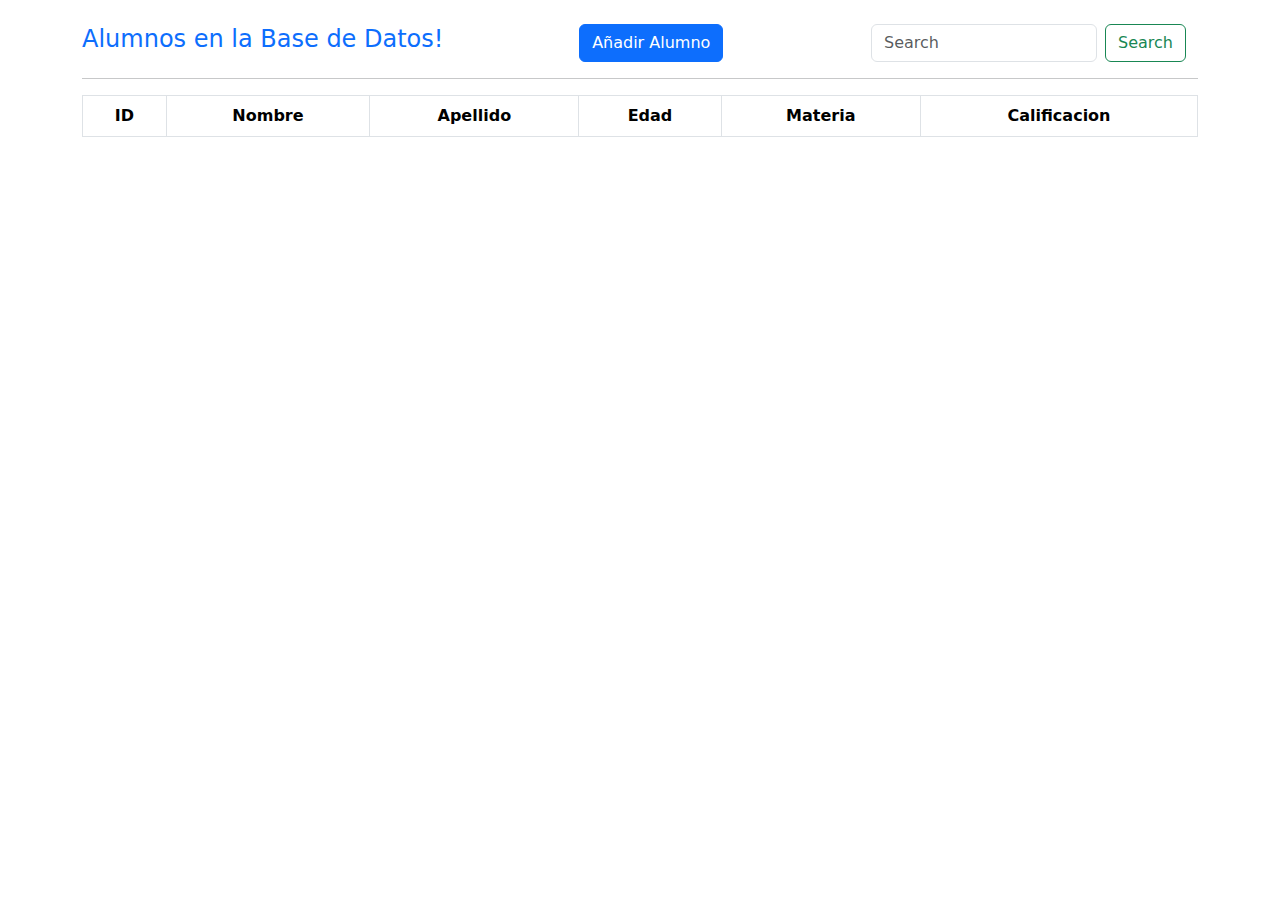
==== html/alumnos.html @ f1ed62cc "student_interface" ====
<!DOCTYPE html>
<html lang="en">

<head>
  <meta charset="UTF-8">
  <meta name="viewport" content="width=device-width, initial-scale=1.0">
  <title>Crud Alumnos</title>
  <link rel="stylesheet" href="https://stackpath.bootstrapcdn.com/bootstrap/5.0.0-alpha2/css/bootstrap.min.css">
</head>

<body>
  <!-- Add New User Modal Start -->
  
  <div class="modal fade" tabindex="-1" id="addNewUserModal">
    <div class="modal-dialog modal-dialog-centered">
      <div class="modal-content">
        <div class="modal-header">
          <h5 class="modal-title">Añadir Estudiante</h5>
          <button type="button" class="btn-close" data-dismiss="modal" aria-label="Close"></button>
        </div>
        <div class="modal-body">
          <form id="add-user-form" class="p-2" novalidate>
            <div class="row mb-3 gx-3">
              <div class="col">
                <input type="text" name="fname" class="form-control form-control-lg" placeholder="Nombre" required>
                <div class="invalid-feedback">Nombre es Requerido!</div>
              </div>

              <div class="col">
                <input type="text" name="lname" class="form-control form-control-lg" placeholder="Apellido" required>
                <div class="invalid-feedback">Apellido es Requerido!</div>
              </div>
            </div>

            <div class="mb-3">
              <input type="email" name="email" class="form-control form-control-lg" placeholder="Edad" required>
              <div class="invalid-feedback">Edad es Requerido!</div>
            </div>

            <div class="mb-3">
              <input type="submit" value="Añadir Alumno" class="btn btn-primary btn-block btn-lg" id="add-user-btn">
            </div>
          </form>
        </div>
      </div>
    </div>
  </div>
  <!-- Add New User Modal End -->

  <!-- Edit User Modal Start -->
  <div class="modal fade" tabindex="-1" id="editUserModal">
    <div class="modal-dialog modal-dialog-centered">
      <div class="modal-content">
        <div class="modal-header">
          <h5 class="modal-title">Editar Usuario</h5>
          <button type="button" class="btn-close" data-dismiss="modal" aria-label="Close"></button>
        </div>
        <div class="modal-body">
          <form id="edit-user-form" class="p-2" novalidate>
            <input type="hidden" name="id" id="id">
            <div class="row mb-3 gx-3">
              <div class="col">
                <input type="text" name="fname" id="fname" class="form-control form-control-lg" placeholder="Enter First Name" required>
                <div class="invalid-feedback">Nombre es Requerido!</div>
              </div>

              <div class="col">
                <input type="text" name="lname" id="lname" class="form-control form-control-lg" placeholder="Enter Last Name" required>
                <div class="invalid-feedback">Apellido es Requerido!</div>
              </div>
            </div>

            <div class="mb-3">
              <input type="email" name="email" id="email" class="form-control form-control-lg" placeholder="Enter E-mail" required>
              <div class="invalid-feedback">Edad es Requerida!</div>
            </div>
            <div class="mb-3">
              <input type="submit" value="Actualizar Usuario" class="btn btn-success btn-block btn-lg" id="edit-user-btn">
            </div>
          </form>
        </div>
      </div>
    </div>
  </div>
  <!-- Edit User Modal End -->
  <div class="container">
    <div class="row mt-4">
      <div class="col-lg-12 d-flex justify-content-between align-items-center">
        <div>
          <h4 class="text-primary">Alumnos en la Base de Datos!</h4>
        </div>
        <div>
          <button class="btn btn-primary" type="button" data-toggle="modal" data-target="#addNewUserModal">Añadir Alumno</button>
        </div>
    <div>
        <div class="container-fluid">
            <form class="d-flex" role="search">
              <input class="form-control me-2" type="search" placeholder="Search" aria-label="Search">
              <button class="btn btn-outline-success" type="submit">Search</button>
            </form>
          </div>
        
    </div>
      </div>
    </div>
    <hr>
    <div class="row">
      <div class="col-lg-12">
        <div id="showAlert"></div>
      </div>
    </div>
    <div class="row">
      <div class="col-lg-12">
        <div class="table-responsive">
          <table class="table table-striped table-bordered text-center">
            <thead>
              <tr>
                <th>ID</th>
                <th>Nombre</th>
                <th>Apellido</th>
                <th>Edad</th>
                <th>Materia</th>
                <th>Calificacion</th>
              </tr>
            </thead>
            <tbody>
            </tbody>
          </table>
        </div>
      </div>
    </div>
  </div>
</body>
<script src="https://stackpath.bootstrapcdn.com/bootstrap/5.0.0-alpha2/js/bootstrap.bundle.min.js"></script>

</html>
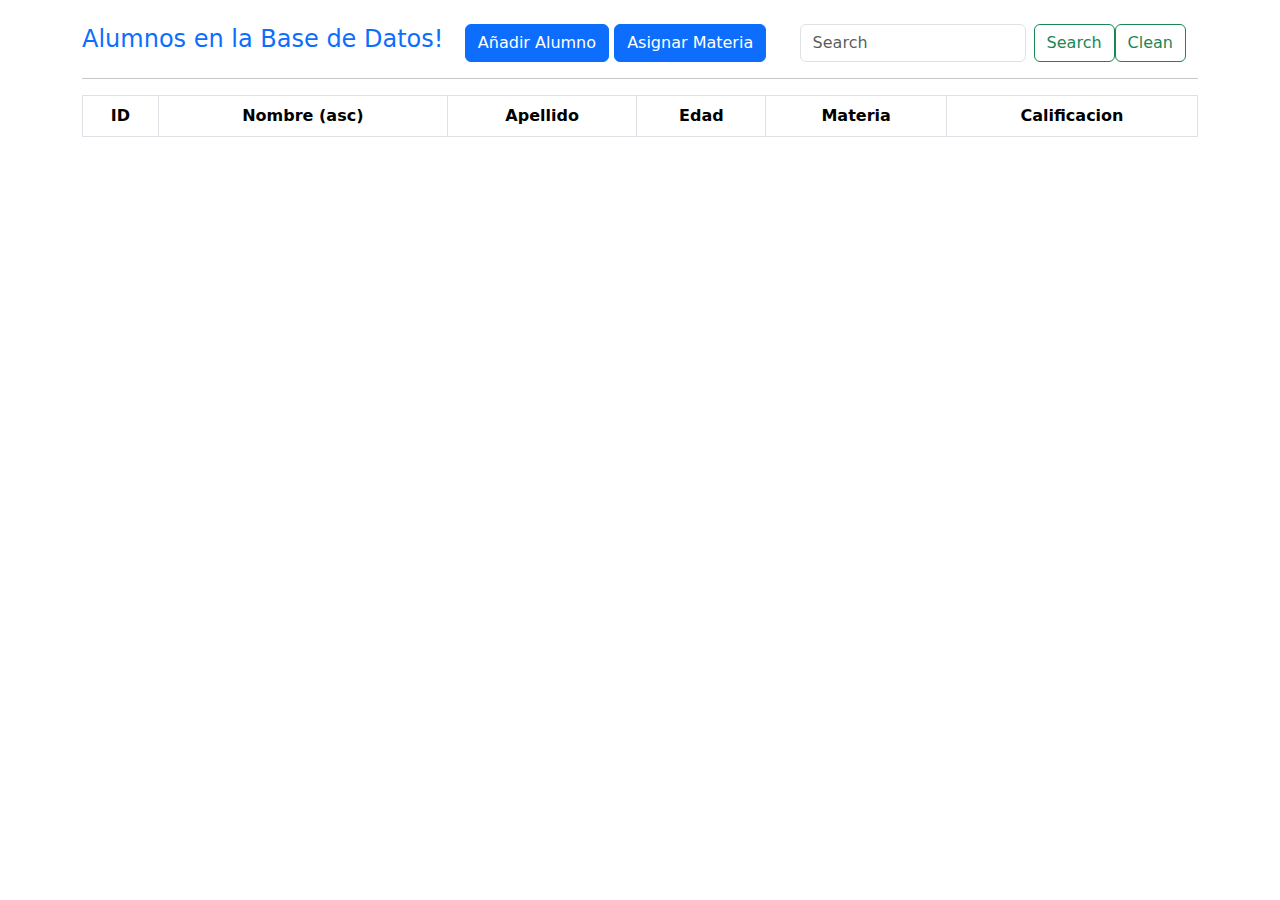
==== commit c5294808: "create user and add course" ====
--- a/html/alumnos.html
+++ b/html/alumnos.html
@@ -22,23 +22,75 @@
           <form id="add-user-form" class="p-2" novalidate>
             <div class="row mb-3 gx-3">
               <div class="col">
-                <input type="text" name="fname" class="form-control form-control-lg" placeholder="Nombre" required>
+                <input 
+                  type="text" 
+                  id="name"
+                  name="fname" 
+                  class="form-control form-control-lg" 
+                  placeholder="Nombre" 
+                  required
+                />
                 <div class="invalid-feedback">Nombre es Requerido!</div>
               </div>
 
               <div class="col">
-                <input type="text" name="lname" class="form-control form-control-lg" placeholder="Apellido" required>
+                <input 
+                  id="lastName"
+                  type="text" 
+                  name="lname" 
+                  class="form-control form-control-lg" 
+                  placeholder="Apellido" 
+                  required
+                />
                 <div class="invalid-feedback">Apellido es Requerido!</div>
               </div>
             </div>
 
             <div class="mb-3">
-              <input type="email" name="email" class="form-control form-control-lg" placeholder="Edad" required>
+              <input 
+                id="age"
+                type="number" 
+                name="age" 
+                class="form-control form-control-lg" 
+                placeholder="Edad" 
+                required
+              />
               <div class="invalid-feedback">Edad es Requerido!</div>
             </div>
 
             <div class="mb-3">
               <input type="submit" value="Añadir Alumno" class="btn btn-primary btn-block btn-lg" id="add-user-btn">
+            </div>
+          </form>
+        </div>
+      </div>
+    </div>
+  </div>
+
+  <!-- Assign Course to Student -->
+  <div class="modal fade" tabindex="-1" id="assignCourseToStudent">
+    <div class="modal-dialog modal-dialog-centered">
+      <div class="modal-content">
+        <div class="modal-header">
+          <h5 class="modal-title">Asignar Materia Estudiante</h5>
+          <button type="button" class="btn-close" data-dismiss="modal" aria-label="Close"></button>
+        </div>
+        <div class="modal-body">
+          <form id="course-user-form" class="p-2" novalidate>
+            <div class="row mb-3 gx-3">
+              <div class="col">
+                <select id="students">
+                </select>
+                <div class="invalid-feedback">Nombre es Requerido!</div>
+              </div>
+              <div class="col">
+                <select id="courses">
+                </select>
+                <div class="invalid-feedback">Apellido es Requerido!</div>
+              </div>
+            </div>
+            <div class="mb-3">
+              <input type="submit" value="Asignar Materia" class="btn btn-primary btn-block btn-lg" id="assign-user-btn">
             </div>
           </form>
         </div>
@@ -91,12 +143,14 @@
         </div>
         <div>
           <button class="btn btn-primary" type="button" data-toggle="modal" data-target="#addNewUserModal">Añadir Alumno</button>
+          <button class="btn btn-primary" type="button" data-toggle="modal" data-target="#assignCourseToStudent">Asignar Materia</button>
         </div>
     <div>
         <div class="container-fluid">
-            <form class="d-flex" role="search">
-              <input class="form-control me-2" type="search" placeholder="Search" aria-label="Search">
+            <form id="search-student" class="d-flex" role="search">
+              <input id='search-value' class="form-control me-2" type="search" placeholder="Search" aria-label="Search">
               <button class="btn btn-outline-success" type="submit">Search</button>
+              <button id='clean-search' class="btn btn-outline-success" type="button">Clean</button>
             </form>
           </div>
         
@@ -116,14 +170,14 @@
             <thead>
               <tr>
                 <th>ID</th>
-                <th>Nombre</th>
+                <th id="order-by-name">Nombre (asc)</th>
                 <th>Apellido</th>
                 <th>Edad</th>
                 <th>Materia</th>
                 <th>Calificacion</th>
               </tr>
             </thead>
-            <tbody>
+            <tbody id="studentTable">
             </tbody>
           </table>
         </div>
@@ -132,5 +186,5 @@
   </div>
 </body>
 <script src="https://stackpath.bootstrapcdn.com/bootstrap/5.0.0-alpha2/js/bootstrap.bundle.min.js"></script>
-
+<script src="../js/alumnos.js"></script>
 </html>